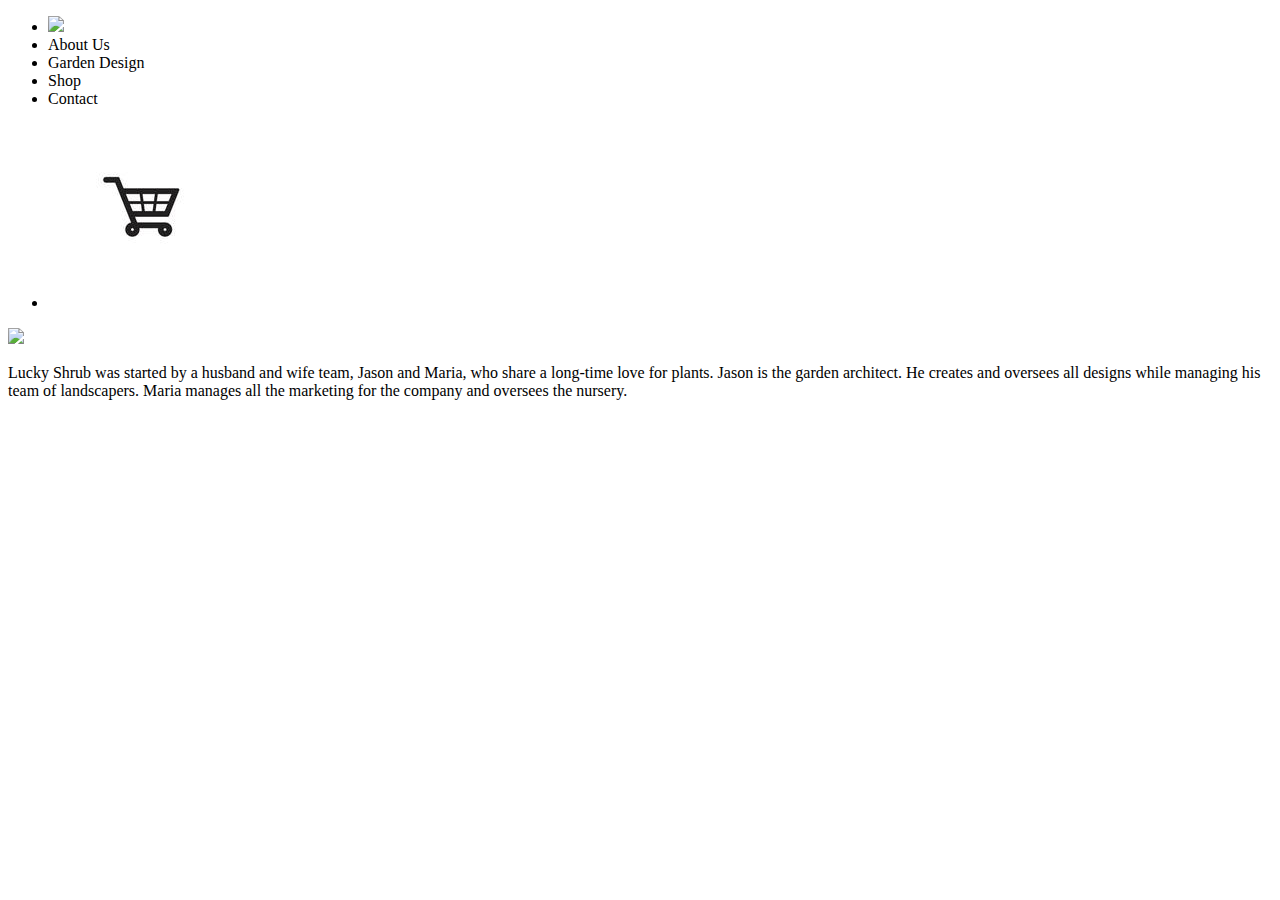
==== LuckyShurp.html @ 0433f1a7 "index" ====
<!DOCTYPE html>
<html lang="en">

<head>
    <title>Lucky Sharp |{"$place"}</title>
</head>

<body>
    <nav>
        <ul>
            <li><img src="Asset 2@3x.png"></li>
            <li>About Us</li>
            <li>Garden Design</li>
            <li>Shop</li>
            <li>Contact</li>
            <li><img src="shopping-cart-logo-or-icon-design-vector.jpg"></li>
        </ul>
    </nav>
    <main>
        <section>
            <article>
                <H><img src="Asset 2@3x.png"></H>
                <P>
                    Lucky Shrub was started by a husband and wife team, Jason and Maria, who share a long-time love for
                    plants.
                    Jason is the garden architect. He creates and oversees all designs while managing his team of
                    landscapers.
                    Maria manages all the marketing for the company and oversees the nursery.
                </P>
                <div id="motos"></div>
            </article>
        </section>
    </main>
</body>

</html>
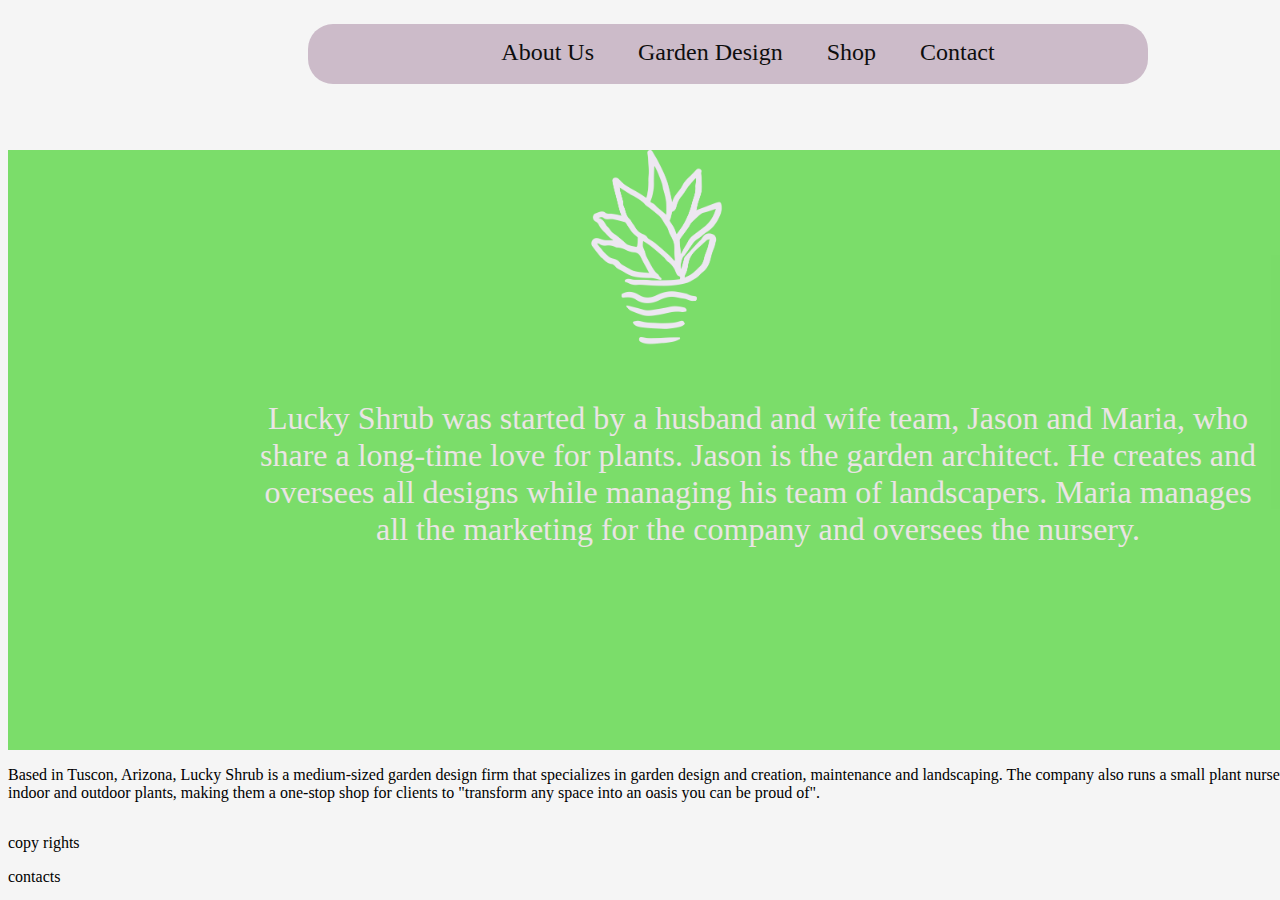
==== commit 133da93f: "grat work" ====
--- a/LuckyShurp.html
+++ b/LuckyShurp.html
@@ -2,25 +2,30 @@
 <html lang="en">
 
 <head>
-    <title>Lucky Sharp |{"$place"}</title>
+    <title>Lucky Sharp | {"$place"}</title>
+    <link rel="stylesheet" href="style.css">
 </head>
+
 
 <body>
     <nav>
         <ul>
-            <li><img src="Asset 2@3x.png"></li>
-            <li>About Us</li>
-            <li>Garden Design</li>
-            <li>Shop</li>
-            <li>Contact</li>
-            <li><img src="shopping-cart-logo-or-icon-design-vector.jpg"></li>
+            <li id="home"></li>
+            <li id="about">About Us</li>
+            <li id="design">Garden Design</li>
+            <li id="shop">Shop</li>
+            <li id="contact">Contact</li>
+            <li id="cart"></li>
         </ul>
     </nav>
+
+
     <main>
         <section>
-            <article>
-                <H><img src="Asset 2@3x.png"></H>
-                <P>
+            <article class="aboutUs">
+                <H><img id="logo" src="shrub2.png"
+                        style="height: 200px; width: 200px; object-fit: scale-down; object-position: 0 -20%;"></H>
+                <P id="intro">
                     Lucky Shrub was started by a husband and wife team, Jason and Maria, who share a long-time love for
                     plants.
                     Jason is the garden architect. He creates and oversees all designs while managing his team of
@@ -30,7 +35,32 @@
                 <div id="motos"></div>
             </article>
         </section>
+
+        <section>
+            <article class="gardenDesign">
+                <p>
+                    Based in Tuscon, Arizona, Lucky Shrub is a medium-sized garden design firm that specializes in
+                    garden design and
+                    creation, maintenance and landscaping.
+                    The company also runs a small plant nursery that sells indoor and outdoor plants,
+                    making them a one-stop shop for clients to "transform any space into an oasis you can be proud of".
+                </p>
+                <div id="photos"></div>
+            </article>
+        </section>
+
+
+        <section>
+            <div class="products"></div>
+        </section>
     </main>
+
+    <footer>
+        <p>
+            copy rights
+        </p>
+        <div>contacts</div>
+    </footer>
 </body>
 
 </html>--- a/style.css
+++ b/style.css
@@ -0,0 +1,59 @@
+body {
+        background-color: whitesmoke;
+        display: grid;
+        grid-template-areas: "nav"
+        "blank aboutUS blank"
+        "bla gardenDesign bla"
+        "products products products"
+        "footer";
+}
+
+
+nav ul {
+background-color: rgba(83, 14, 73, 0.25);
+    border-radius: 25px;
+    list-style: none;
+    text-align:center;
+    height: 60px;
+    width: 800px;
+    margin-left: 300px;
+    
+    
+}
+nav li {
+    color: rgb(14, 14, 14); 
+   
+   padding-top: 15px;
+        margin-left: 20px;
+            margin-right: 20px;
+        border: 20px;
+    display: inline-block;
+    font-size: x-large;
+    font-family: 'Times New Roman', Times, serif;
+   
+}
+.aboutUs {
+background-color: rgba(53, 206, 26, 0.638);
+
+height: 600px;
+
+}
+#logo {
+    
+    display: block;
+    margin-top: 50px;
+    margin-left: auto;
+    margin-right: auto;
+    width: 15%;
+}
+#intro {
+    grid-area: "aboutUs";
+    width: 1000px;
+    margin: 50px;
+text-align: center;
+padding-bottom: 20px;
+font-size: xx-large;
+padding-left: 200px;
+padding-right: 60px;
+color: rgb(234, 228, 228);
+}